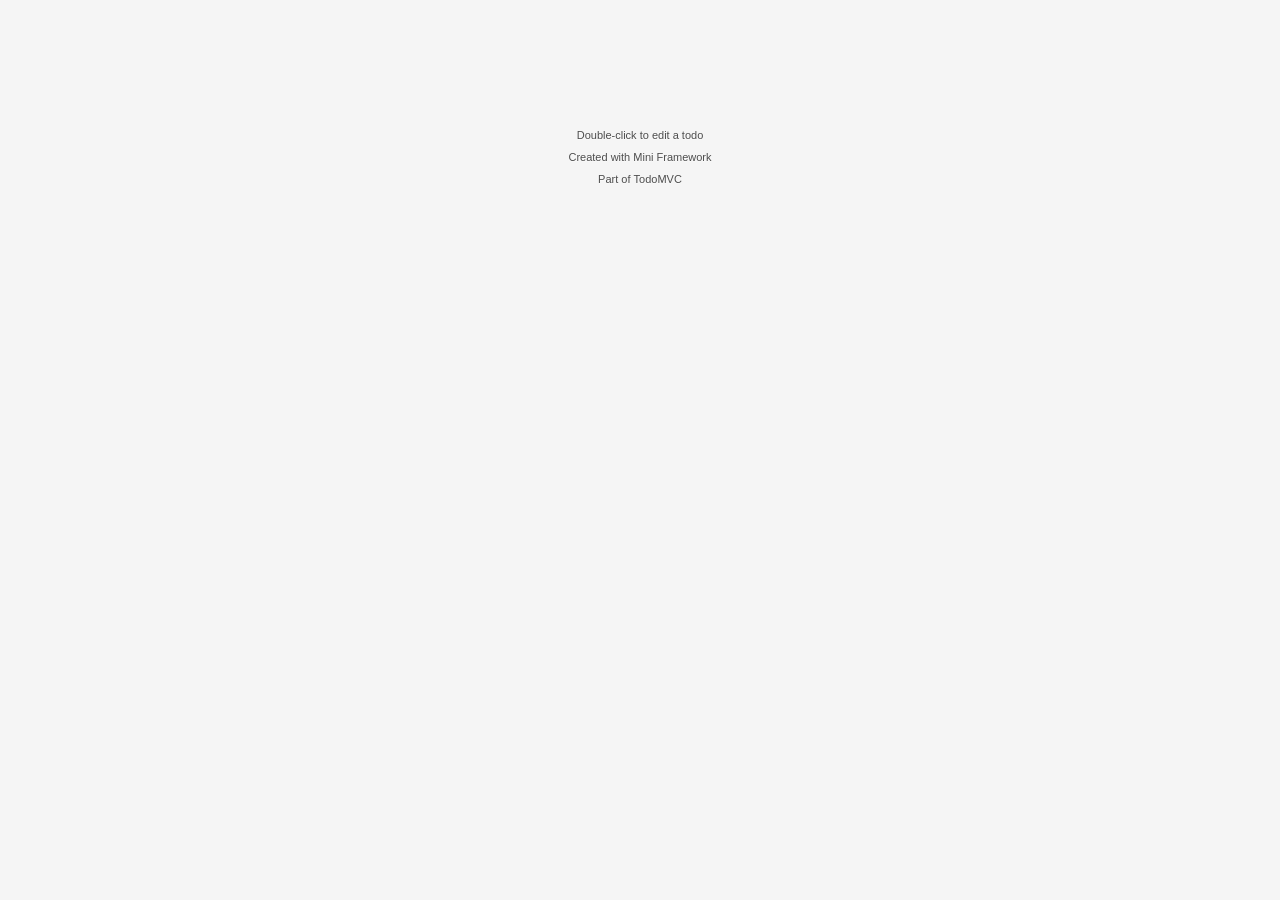
==== todos/index.html @ 2dddd241 "addedtodosapp" ====
<!DOCTYPE html>
<html lang="en">

<head>
    <meta charset="UTF-8">
    <meta name="viewport" content="width=device-width, initial-scale=1.0">
    <title>TodoMVC - Optimized Mini Framework</title>
    <link rel="stylesheet" href="./style.css">
</head>

<body>
    <section class="todoapp" id="root"></section>

    <footer class="info">
        <p>Double-click to edit a todo</p>
        <p>Created with Mini Framework</p>
        <p>Part of <a href="http://todomvc.com">TodoMVC</a></p>
    </footer>

    <script type="module" src="./index.js"></script>
</body>

</html>
---- todos/style.css ----
@charset "utf-8";.visually-hidden {
    clip: rect(0 0 0 0);
    border: 0;
    clip-path: inset(50%);
    height: 1px;
    margin: -1px;
    overflow: hidden;
    padding: 0;
    position: absolute;
    white-space: nowrap;
    width: 1px
}

.toggle-all {
    height: 60px!important;
    right: auto!important;
    width: 40px!important
}

.toggle-all-label {
    pointer-events: none
}

body,button,html {
    margin: 0;
    padding: 0
}

button {
    -webkit-font-smoothing: antialiased;
    -webkit-appearance: none;
    appearance: none;
    background: none;
    border: 0;
    color: inherit;
    font-family: inherit;
    font-size: 100%;
    font-weight: inherit;
    vertical-align: baseline
}

body,button {
    -moz-osx-font-smoothing: grayscale
}

body {
    -webkit-font-smoothing: antialiased;
    background: #f5f5f5;
    color: #111;
    font: 14px Helvetica Neue,Helvetica,Arial,sans-serif;
    font-weight: 300;
    line-height: 1.4em;
    margin: 0 auto;
    max-width: 550px;
    min-width: 230px
}

.hidden {
    display: none
}

.todoapp {
    background: #fff;
    box-shadow: 0 2px 4px 0 rgba(0,0,0,.2),0 25px 50px 0 rgba(0,0,0,.1);
    margin: 130px 0 40px;
    position: relative
}

.todoapp input::-webkit-input-placeholder {
    color: rgba(0,0,0,.4);
    font-style: italic;
    font-weight: 400
}

.todoapp input::-moz-placeholder {
    color: rgba(0,0,0,.4);
    font-style: italic;
    font-weight: 400
}

.todoapp input::input-placeholder {
    color: rgba(0,0,0,.4);
    font-style: italic;
    font-weight: 400
}

.todoapp h1 {
    color: #b83f45;
    font-size: 80px;
    font-weight: 200;
    position: absolute;
    text-align: center;
    -webkit-text-rendering: optimizeLegibility;
    -moz-text-rendering: optimizeLegibility;
    text-rendering: optimizeLegibility;
    top: -140px;
    width: 100%
}

.edit,.new-todo {
    -webkit-font-smoothing: antialiased;
    -moz-osx-font-smoothing: grayscale;
    border: 1px solid #999;
    box-shadow: inset 0 -1px 5px 0 rgba(0,0,0,.2);
    box-sizing: border-box;
    color: inherit;
    font-family: inherit;
    font-size: 24px;
    font-weight: inherit;
    line-height: 1.4em;
    margin: 0;
    padding: 6px;
    position: relative;
    width: 100%
}

.new-todo {
    background: rgba(0,0,0,.003);
    border: none;
    box-shadow: inset 0 -2px 1px rgba(0,0,0,.03);
    height: 65px;
    padding: 16px 16px 16px 60px
}

.main {
    border-top: 1px solid #e6e6e6;
    position: relative;
    z-index: 2
}

.toggle-all {
    border: none;
    bottom: 100%;
    height: 1px;
    opacity: 0;
    position: absolute;
    right: 100%;
    width: 1px
}

.toggle-all+label {
    align-items: center;
    display: flex;
    font-size: 0;
    height: 65px;
    justify-content: center;
    left: 0;
    position: absolute;
    top: -65px;
    width: 45px
}

.toggle-all+label:before {
    color: #949494;
    content: "❯";
    display: inline-block;
    font-size: 22px;
    padding: 10px 27px;
    -webkit-transform: rotate(90deg);
    transform: rotate(90deg)
}

.toggle-all:checked+label:before {
    color: #484848
}

.todo-list {
    list-style: none;
    margin: 0;
    padding: 0
}

.todo-list li {
    border-bottom: 1px solid #ededed;
    font-size: 24px;
    position: relative
}

.todo-list li:last-child {
    border-bottom: none
}

.todo-list li.editing {
    border-bottom: none;
    padding: 0
}

.todo-list li.editing .edit {
    display: block;
    margin: 0 0 0 43px;
    padding: 12px 16px;
    width: calc(100% - 43px)
}

.todo-list li.editing .view {
    display: none
}

.todo-list li .toggle {
    -webkit-appearance: none;
    appearance: none;
    border: none;
    bottom: 0;
    height: auto;
    margin: auto 0;
    opacity: 0;
    position: absolute;
    text-align: center;
    top: 0;
    width: 40px
}

.todo-list li .toggle+label {
    background-image: url("data:image/svg+xml;utf8,%3Csvg%20xmlns%3D%22http%3A//www.w3.org/2000/svg%22%20width%3D%2240%22%20height%3D%2240%22%20viewBox%3D%22-10%20-18%20100%20135%22%3E%3Ccircle%20cx%3D%2250%22%20cy%3D%2250%22%20r%3D%2250%22%20fill%3D%22none%22%20stroke%3D%22%23949494%22%20stroke-width%3D%223%22/%3E%3C/svg%3E");
    background-position: 0;
    background-repeat: no-repeat
}

.todo-list li .toggle:checked+label {
    background-image: url("data:image/svg+xml;utf8,%3Csvg%20xmlns%3D%22http%3A%2F%2Fwww.w3.org%2F2000%2Fsvg%22%20width%3D%2240%22%20height%3D%2240%22%20viewBox%3D%22-10%20-18%20100%20135%22%3E%3Ccircle%20cx%3D%2250%22%20cy%3D%2250%22%20r%3D%2250%22%20fill%3D%22none%22%20stroke%3D%22%2359A193%22%20stroke-width%3D%223%22%2F%3E%3Cpath%20fill%3D%22%233EA390%22%20d%3D%22M72%2025L42%2071%2027%2056l-4%204%2020%2020%2034-52z%22%2F%3E%3C%2Fsvg%3E")
}

.todo-list li label {
    color: #484848;
    display: block;
    font-weight: 400;
    line-height: 1.2;
    padding: 15px 15px 15px 60px;
    transition: color .4s;
    word-break: break-all
}

.todo-list li.completed label {
    color: #949494;
    text-decoration: line-through
}

.todo-list li .destroy {
    bottom: 0;
    color: #949494;
    display: none;
    font-size: 30px;
    height: 40px;
    margin: auto 0;
    position: absolute;
    right: 10px;
    top: 0;
    transition: color .2s ease-out;
    width: 40px
}

.todo-list li .destroy:focus,.todo-list li .destroy:hover {
    color: #c18585
}

.todo-list li .destroy:after {
    content: "×";
    display: block;
    height: 100%;
    line-height: 1.1
}

.todo-list li:hover .destroy {
    display: block
}

.todo-list li .edit {
    display: none
}

.todo-list li.editing:last-child {
    margin-bottom: -1px
}

.footer {
    border-top: 1px solid #e6e6e6;
    font-size: 15px;
    height: 20px;
    padding: 10px 15px;
    text-align: center
}

.footer:before {
    bottom: 0;
    box-shadow: 0 1px 1px rgba(0,0,0,.2),0 8px 0 -3px #f6f6f6,0 9px 1px -3px rgba(0,0,0,.2),0 16px 0 -6px #f6f6f6,0 17px 2px -6px rgba(0,0,0,.2);
    content: "";
    height: 50px;
    left: 0;
    overflow: hidden;
    position: absolute;
    right: 0
}

.todo-count {
    float: left;
    text-align: left
}

.todo-count strong {
    font-weight: 300
}

.filters {
    left: 0;
    list-style: none;
    margin: 0;
    padding: 0;
    position: absolute;
    right: 0
}

.filters li {
    display: inline
}

.filters li a {
    border: 1px solid transparent;
    border-radius: 3px;
    color: inherit;
    margin: 3px;
    padding: 3px 7px;
    text-decoration: none
}

.filters li a:hover {
    border-color: #db7676
}

.filters li a.selected {
    border-color: #ce4646
}

.clear-completed,html .clear-completed:active {
    cursor: pointer;
    float: right;
    line-height: 19px;
    position: relative;
    text-decoration: none
}

.clear-completed:hover {
    text-decoration: underline
}

.info {
    color: #4d4d4d;
    font-size: 11px;
    margin: 65px auto 0;
    text-align: center;
    text-shadow: 0 1px 0 hsla(0,0%,100%,.5)
}

.info p {
    line-height: 1
}

.info a {
    color: inherit;
    font-weight: 400;
    text-decoration: none
}

.info a:hover {
    text-decoration: underline
}

@media screen and (-webkit-min-device-pixel-ratio: 0) {
    .todo-list li .toggle,.toggle-all {
        background:none
    }

    .todo-list li .toggle {
        height: 40px
    }
}

@media (max-width: 430px) {
    .footer {
        height:50px
    }

    .filters {
        bottom: 10px
    }
}

.toggle-all:focus+label,.toggle:focus+label,:focus {
    box-shadow: 0 0 2px 2px #cf7d7d;
    outline: 0
}

hr {
    border: 0;
    border-bottom: 1px dashed #f7f7f7;
    border-top: 1px dashed #c5c5c5;
    margin: 20px 0
}

.header {
    position: relative;
}
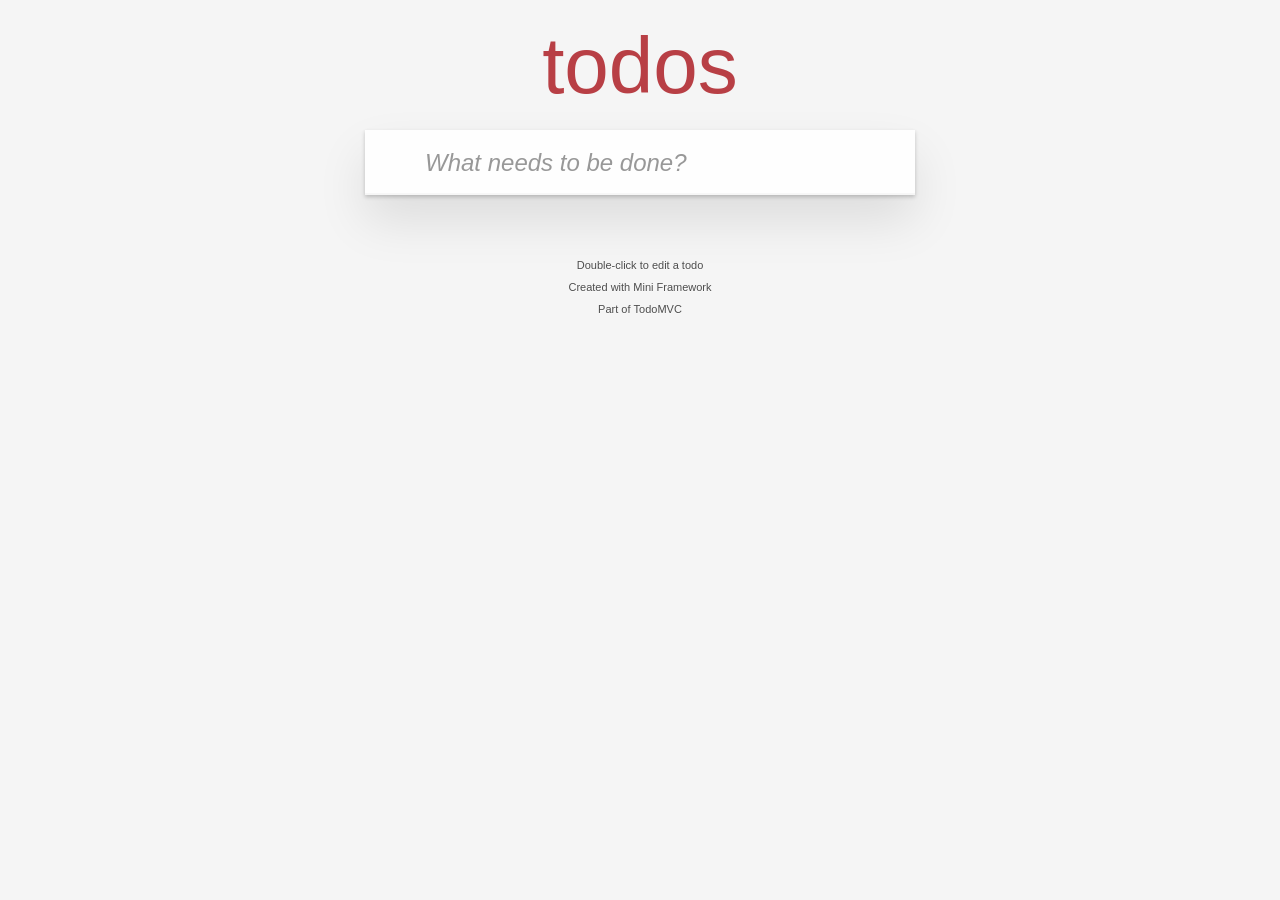
==== commit 6529a977: "l" ====
--- a/todos/index.html
+++ b/todos/index.html
@@ -4,7 +4,7 @@
 <head>
     <meta charset="UTF-8">
     <meta name="viewport" content="width=device-width, initial-scale=1.0">
-    <title>TodoMVC - Optimized Mini Framework</title>
+    <title>TodoMVC </title>
     <link rel="stylesheet" href="./style.css">
 </head>
 
